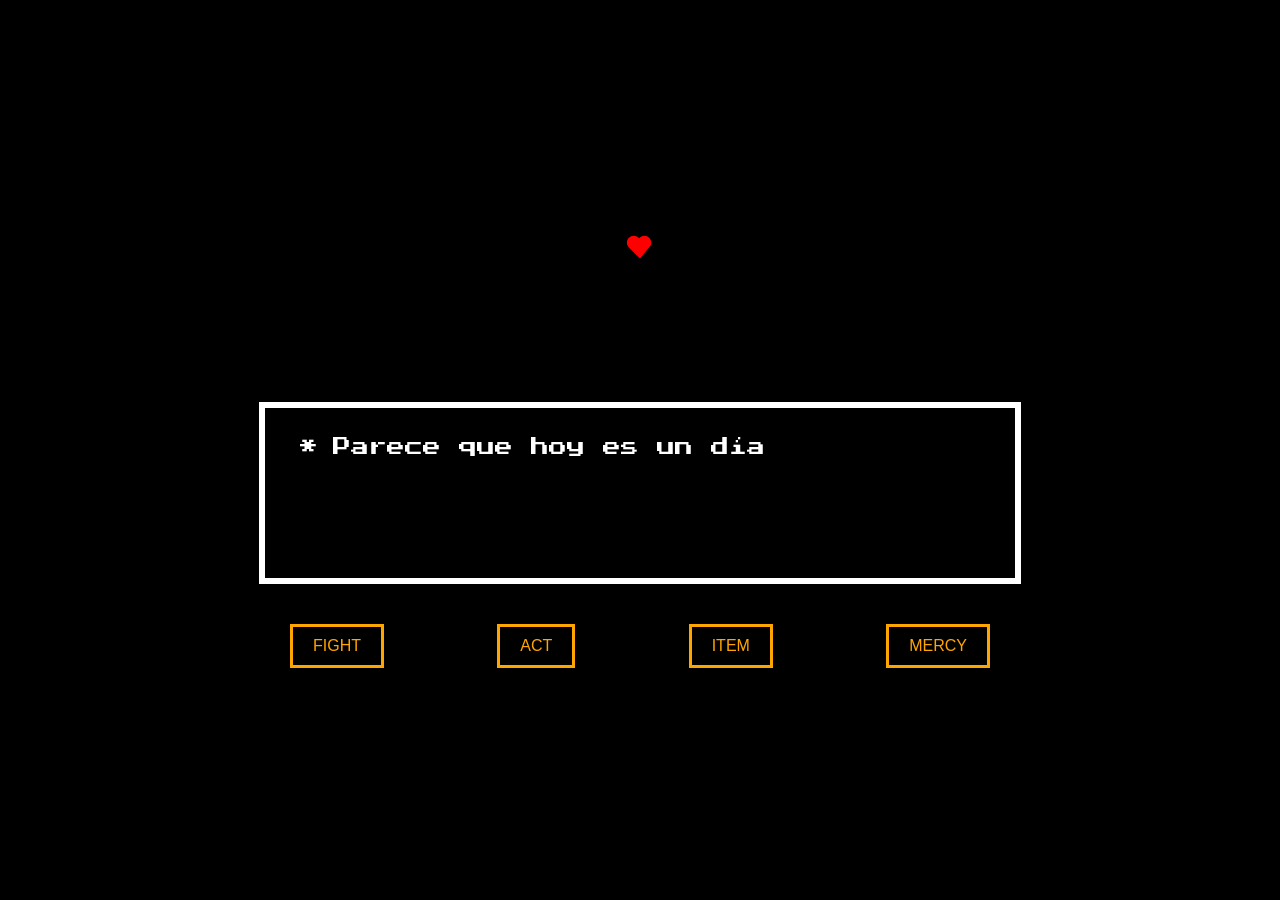
==== index.html @ 4c56e2e1 "Regalo Karlangas" ====
<!DOCTYPE html>
<html lang="es">
<head>
    <meta charset="UTF-8">
    <meta name="viewport" content="width=device-width, initial-scale=1.0">
    <title>¡Feliz Cumpleaños! - Undertale Style</title>
    <link href="https://fonts.googleapis.com/css2?family=Press+Start+2P&display=swap" rel="stylesheet">
    <style>
        :root {
            --ut-white: #ffffff;
            --ut-black: #000000;
            --ut-red: #ff0000;
            --ut-orange: #ffa500;
        }

        body {
            background-color: var(--ut-black);
            color: var(--ut-white);
            font-family: 'Press Start 2P', cursive;
            display: flex;
            flex-direction: column;
            align-items: center;
            justify-content: center;
            height: 100vh;
            margin: 0;
            overflow: hidden;
            image-rendering: pixelated;
        }

        /* Contenedor del personaje */
        #sprite-container {
            margin-bottom: 20px;
            height: 150px;
        }

        .heart {
            width: 30px;
            fill: var(--ut-red);
            animation: pulse 0.8s infinite;
        }

        @keyframes pulse {
            0% { transform: scale(1); }
            50% { transform: scale(1.1); }
            100% { transform: scale(1); }
        }

        /* Cuadro de Diálogo */
        .dialog-box {
            width: 80%;
            max-width: 700px;
            border: 6px solid var(--ut-white);
            padding: 25px;
            min-height: 120px;
            position: relative;
            background: var(--ut-black);
        }

        .text-content {
            font-size: 18px;
            line-height: 1.6;
            margin-left: 10px;
        }

        .asterisk {
            margin-right: 15px;
            vertical-align: top;
        }

        /* Botones de acción clásicos */
        .menu-buttons {
            display: flex;
            justify-content: space-between;
            width: 80%;
            max-width: 700px;
            margin-top: 40px;
        }

        .ut-button {
            border: 3px solid var(--ut-orange);
            color: var(--ut-orange);
            padding: 10px 20px;
            font-size: 16px;
            background: transparent;
            cursor: pointer;
            transition: 0.2s;
            text-transform: uppercase;
            display: flex;
            align-items: center;
            gap: 10px;
        }

        .ut-button:hover {
            background-color: rgba(255, 165, 0, 0.2);
            color: var(--ut-white);
            border-color: var(--ut-white);
        }

        .ut-button:active {
            transform: scale(0.95);
        }
    </style>
</head>
<body>

    <div id="sprite-container">
        <svg class="heart" viewBox="0 0 32 32">
            <path d="M16,28.261l-10.74-10.74C2.502,14.764,2,13.158,2,11.356c0-4.059,3.3-7.359,7.359-7.359 c2.254,0,4.28,1.021,5.641,2.628C16.359,5.018,18.385,4,20.641,4c4.059,0,7.359,3.3,7.359,7.359c0,1.802-0.502,3.408-3.259,6.165 L16,28.261z"/>
        </svg>
    </div>

    <div class="dialog-box">
        <span class="text-content">
            <span class="asterisk">*</span><span id="typewriter"></span>
        </span>
    </div>

    <div class="menu-buttons">
        <button class="ut-button" onclick="changeText('fight')">FIGHT</button>
        <button class="ut-button" onclick="changeText('act')">ACT</button>
        <button class="ut-button" onclick="changeText('item')">ITEM</button>
        <button class="ut-button" onclick="changeText('mercy')">MERCY</button>
    </div>

    <script>
        const texts = {
            intro: "Parece que hoy es un día especial...",
            fight: "No puedes pelear en tu cumpleaños. ¡Es contra las reglas!",
            act: "Decides darle un fuerte abrazo al cumpleañero. Su determinación aumenta.",
            item: "Has encontrado un [PEDAZO DE TARTA]. Recuperas HP al máximo.",
            mercy: "¡Felicidades! Has decidido mostrar piedad y celebrar un año más."
        };

        let i = 0;
        let speed = 50;
        let currentString = texts.intro;
        const target = document.getElementById("typewriter");

        function typeWriter() {
            if (i < currentString.length) {
                target.innerHTML += currentString.charAt(i);
                i++;
                setTimeout(typeWriter, speed);
            }
        }

        function changeText(key) {
            // Reiniciar el efecto
            target.innerHTML = "";
            i = 0;
            currentString = texts[key];
            typeWriter();
        }

        // Iniciar al cargar
        window.onload = typeWriter;
    </script>
</body>
</html>
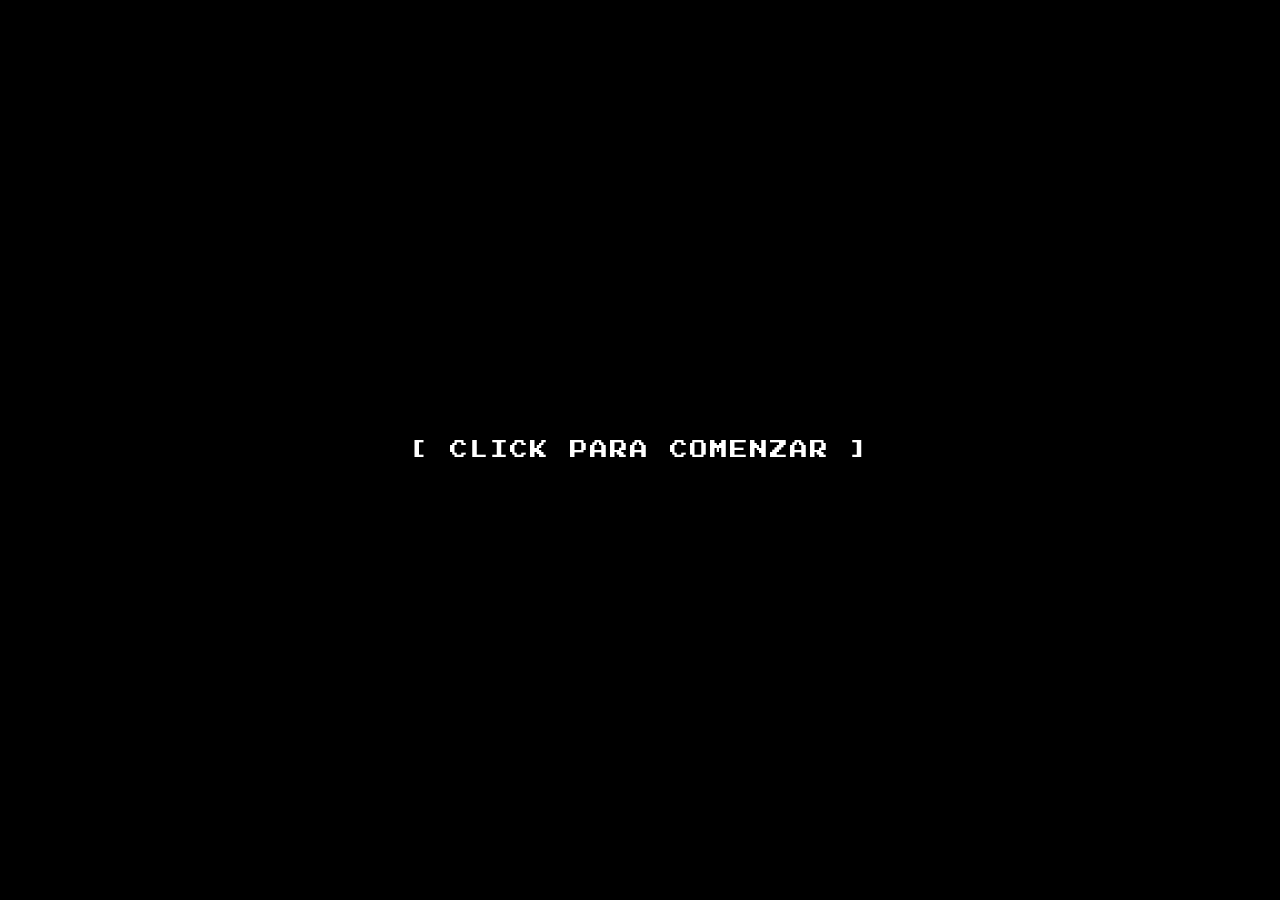
==== commit afb774bb: "Regalito karla" ====
--- a/index.html
+++ b/index.html
@@ -3,157 +3,272 @@
 <head>
     <meta charset="UTF-8">
     <meta name="viewport" content="width=device-width, initial-scale=1.0">
-    <title>¡Feliz Cumpleaños! - Undertale Style</title>
+    <link rel="icon" type="image/x-icon" href="img/heart.png">
+    <title>Para Karlangas</title>
+    
     <link href="https://fonts.googleapis.com/css2?family=Press+Start+2P&display=swap" rel="stylesheet">
+    
     <style>
-        :root {
-            --ut-white: #ffffff;
-            --ut-black: #000000;
-            --ut-red: #ff0000;
-            --ut-orange: #ffa500;
-        }
-
-        body {
-            background-color: var(--ut-black);
-            color: var(--ut-white);
+        body, html {
+            background-color: black;
+            margin: 0;
+            padding: 0;
+            height: 100%;
+            width: 100%;
+            display: flex;
+            justify-content: center;
+            align-items: center;
+            overflow: hidden;
             font-family: 'Press Start 2P', cursive;
+            color: white;
+        }
+
+        /* --- 1. FONDO DEL MENÚ (1280x960) --- */
+        body.main-menu-visible {
+            background-image: url('img/background.png');
+            background-size: contain; 
+            background-position: center;
+            background-repeat: no-repeat;
+            image-rendering: pixelated; /* Mantiene la nitidez del píxel */
+            transition: background-image 0.8s steps(4);
+        }
+
+        /* --- 2. PANTALLA DE INICIO --- */
+        #start-screen {
+            text-align: center;
+            cursor: pointer;
+            z-index: 10;
             display: flex;
             flex-direction: column;
             align-items: center;
+            gap: 20px;
+        }
+
+        .start-option {
+            display: flex;
+            align-items: center;
+            gap: 20px;
+        }
+
+        #start-screen p {
+            font-size: 18px;
+            margin: 0;
+            letter-spacing: 2px;
+            animation: blink 1.2s steps(2, start) infinite; /* Parpadeo retro */
+        }
+
+        /* --- 3. CONTENEDOR DE LA INTRO (IMÁGENES) --- */
+        #intro-container {
+            display: none;
+            width: 90%;
+            max-width: 900px;
             justify-content: center;
-            height: 100vh;
-            margin: 0;
-            overflow: hidden;
+            align-items: center;
+        }
+
+        #intro-image {
+            max-width: 100%;
+            height: auto;
+            opacity: 0;
+            transition: opacity 1.2s ease-in-out;
+            image-rendering: pixelated; 
+        }
+
+        /* --- 4. MENÚ PRINCIPAL (DISEÑO RPG) --- */
+        #main-menu-container {
+            display: none;
+            position: absolute;
+            top: 0;
+            left: 0;
+            width: 100%;
+            height: 100%;
+            justify-content: center;
+            align-items: center;
+            z-index: 5;
+        }
+
+        .menu-content {
+            display: flex;
+            flex-direction: column;
+            align-items: center; /* Centra el bloque completo respecto a la pantalla */
+            gap: 60px; 
+            margin-top: -60px; /* Elevado para balancear con Flowey */
+        }
+
+        #main-logo {
+            width: 580px; 
+            max-width: 85vw;
+            height: auto;
             image-rendering: pixelated;
-        }
-
-        /* Contenedor del personaje */
-        #sprite-container {
-            margin-bottom: 20px;
-            height: 150px;
-        }
-
-        .heart {
-            width: 30px;
-            fill: var(--ut-red);
-            animation: pulse 0.8s infinite;
-        }
-
+            filter: drop-shadow(0 0 5px rgba(255, 255, 255, 0.3)); /* Resalte del logo */
+        }
+
+        /* Bloque de opciones alineado a la izquierda internamente */
+        .options-list {
+            display: inline-flex;
+            flex-direction: column;
+            align-items: flex-start; /* Alinea los textos entre sí a la izquierda */
+            gap: 35px;
+            padding-bottom: 60px;
+            padding-left: 50px; /* Compensa visualmente el espacio del corazón */
+        }
+
+        .menu-option {
+            font-size: 24px;
+            cursor: pointer;
+            display: flex;
+            align-items: center;
+            padding-right: 45px;
+            position: relative; /* Permite posicionar el corazón sin mover el texto */
+            transition: color 0.2s ease;
+            letter-spacing: 2px;
+        }
+
+        /* El Corazón (Soul) */
+        .menu-option .heart {
+            visibility: hidden; 
+            position: absolute;
+            left: -45px; /* Aparece a la izquierda sin desplazar el texto */
+            width: 24px;
+            height: 24px;
+            background-color: #ff0000;
+            clip-path: polygon(0% 20%, 20% 0%, 40% 0%, 50% 20%, 60% 0%, 80% 0%, 100% 20%, 100% 50%, 50% 100%, 0% 50%);
+            animation: pulse 0.6s infinite alternate;
+        }
+
+        .menu-option:hover {
+            color: #ffff00; /* Amarillo de selección */
+        }
+
+        .menu-option:hover .heart {
+            visibility: visible;
+        }
+
+        /* --- 5. ANIMACIONES --- */
         @keyframes pulse {
-            0% { transform: scale(1); }
-            50% { transform: scale(1.1); }
-            100% { transform: scale(1); }
-        }
-
-        /* Cuadro de Diálogo */
-        .dialog-box {
-            width: 80%;
-            max-width: 700px;
-            border: 6px solid var(--ut-white);
-            padding: 25px;
-            min-height: 120px;
-            position: relative;
-            background: var(--ut-black);
-        }
-
-        .text-content {
-            font-size: 18px;
-            line-height: 1.6;
-            margin-left: 10px;
-        }
-
-        .asterisk {
-            margin-right: 15px;
-            vertical-align: top;
-        }
-
-        /* Botones de acción clásicos */
-        .menu-buttons {
-            display: flex;
-            justify-content: space-between;
-            width: 80%;
-            max-width: 700px;
-            margin-top: 40px;
-        }
-
-        .ut-button {
-            border: 3px solid var(--ut-orange);
-            color: var(--ut-orange);
-            padding: 10px 20px;
-            font-size: 16px;
-            background: transparent;
-            cursor: pointer;
-            transition: 0.2s;
-            text-transform: uppercase;
-            display: flex;
-            align-items: center;
-            gap: 10px;
-        }
-
-        .ut-button:hover {
-            background-color: rgba(255, 165, 0, 0.2);
-            color: var(--ut-white);
-            border-color: var(--ut-white);
-        }
-
-        .ut-button:active {
-            transform: scale(0.95);
+            from { transform: scale(1); }
+            to { transform: scale(1.15); }
+        }
+
+        @keyframes blink {
+            to { visibility: hidden; }
+        }
+
+        .visible {
+            opacity: 1 !important;
         }
     </style>
 </head>
 <body>
 
-    <div id="sprite-container">
-        <svg class="heart" viewBox="0 0 32 32">
-            <path d="M16,28.261l-10.74-10.74C2.502,14.764,2,13.158,2,11.356c0-4.059,3.3-7.359,7.359-7.359 c2.254,0,4.28,1.021,5.641,2.628C16.359,5.018,18.385,4,20.641,4c4.059,0,7.359,3.3,7.359,7.359c0,1.802-0.502,3.408-3.259,6.165 L16,28.261z"/>
-        </svg>
+    <div id="start-screen">
+        <div class="start-option">
+            <div class="heart"></div>
+            <p>[ CLICK PARA COMENZAR ]</p>
+            <div class="heart"></div>
+        </div>
     </div>
 
-    <div class="dialog-box">
-        <span class="text-content">
-            <span class="asterisk">*</span><span id="typewriter"></span>
-        </span>
+    <div id="intro-container">
+        <img id="intro-image" src="" alt="">
     </div>
 
-    <div class="menu-buttons">
-        <button class="ut-button" onclick="changeText('fight')">FIGHT</button>
-        <button class="ut-button" onclick="changeText('act')">ACT</button>
-        <button class="ut-button" onclick="changeText('item')">ITEM</button>
-        <button class="ut-button" onclick="changeText('mercy')">MERCY</button>
+    <div id="main-menu-container">
+        <div class="menu-content">
+        
+            
+            <div class="options-list">
+                <div class="menu-option">
+                    <div class="heart"></div>
+                    <span>COMENZAR</span>
+                </div>
+                <div class="menu-option">
+                    <div class="heart"></div>
+                    <span>CREDITOS</span>
+                </div>
+            </div>
+        </div>
     </div>
 
+    <audio id="intro-sound" src="sounds/INTROSOUND.mp3"></audio>
+    <audio id="hover-sound" src="sounds/sound_menu.mp3"></audio>
+    <audio id="bg-music" src="sounds/mus_menu0.ogg" loop></audio>
+
     <script>
-        const texts = {
-            intro: "Parece que hoy es un día especial...",
-            fight: "No puedes pelear en tu cumpleaños. ¡Es contra las reglas!",
-            act: "Decides darle un fuerte abrazo al cumpleañero. Su determinación aumenta.",
-            item: "Has encontrado un [PEDAZO DE TARTA]. Recuperas HP al máximo.",
-            mercy: "¡Felicidades! Has decidido mostrar piedad y celebrar un año más."
-        };
-
-        let i = 0;
-        let speed = 50;
-        let currentString = texts.intro;
-        const target = document.getElementById("typewriter");
-
-        function typeWriter() {
-            if (i < currentString.length) {
-                target.innerHTML += currentString.charAt(i);
-                i++;
-                setTimeout(typeWriter, speed);
+        const imagenes = ['img/1titulo.png', 'img/2titulo.png', 'img/3titulo.png'];
+        const tiempoVisible = 2500;
+        const tiempoFade = 1200;
+
+        const introImage = document.getElementById('intro-image');
+        const introSound = document.getElementById('intro-sound');
+        const hoverSound = document.getElementById('hover-sound');
+        const bgMusic = document.getElementById('bg-music');
+        const startScreen = document.getElementById('start-screen');
+        const introContainer = document.getElementById('intro-container');
+        const mainMenuContainer = document.getElementById('main-menu-container');
+        const body = document.body;
+        
+        let index = 0;
+
+        // Iniciar secuencia tras el clic del usuario
+        startScreen.addEventListener('click', () => {
+            startScreen.style.display = 'none';
+            introContainer.style.display = 'flex';
+            mostrarSecuencia();
+        });
+
+        // Función para rotar las imágenes de la intro
+        function mostrarSecuencia() {
+            if (index < imagenes.length) {
+                introImage.src = imagenes[index];
+                introImage.onload = () => {
+                    introImage.classList.add('visible');
+                    introSound.currentTime = 0; 
+                    introSound.play().catch(e => console.log("Audio bloqueado:", e));
+                    
+                    setTimeout(() => {
+                        introImage.classList.remove('visible');
+                        setTimeout(() => {
+                            index++;
+                            mostrarSecuencia();
+                        }, tiempoFade);
+                    }, tiempoVisible);
+                };
+            } else {
+                showMainMenu();
             }
         }
 
-        function changeText(key) {
-            // Reiniciar el efecto
-            target.innerHTML = "";
-            i = 0;
-            currentString = texts[key];
-            typeWriter();
-        }
-
-        // Iniciar al cargar
-        window.onload = typeWriter;
+        // Transición al menú principal y reproducción de música
+        function showMainMenu() {
+            introContainer.style.display = 'none';
+            body.classList.add('main-menu-visible');
+            mainMenuContainer.style.display = 'flex';
+            
+            bgMusic.play().catch(e => console.log("Música bloqueada por el navegador:", e));
+            initMenuInteractions(); // Cambiado para incluir clics
+        }
+
+        // Inicializar sonidos de hover y redirección de clic
+        function initMenuInteractions() {
+            const options = document.querySelectorAll('.menu-option');
+            options.forEach((option, i) => {
+                // Sonido al pasar el ratón
+                option.addEventListener('mouseenter', () => {
+                    hoverSound.currentTime = 0;
+                    hoverSound.play().catch(e => console.log("Error de audio:", e));
+                });
+
+                // Acción al hacer clic
+                option.addEventListener('click', () => {
+                    if (i === 0) { // Si es el primer botón (COMENZAR)
+                        window.location.href = 'game.html'; 
+                    } else if (i === 1) {
+                        alert("¡Próximamente!");
+                    }
+                });
+            });
+        }
     </script>
 </body>
 </html>
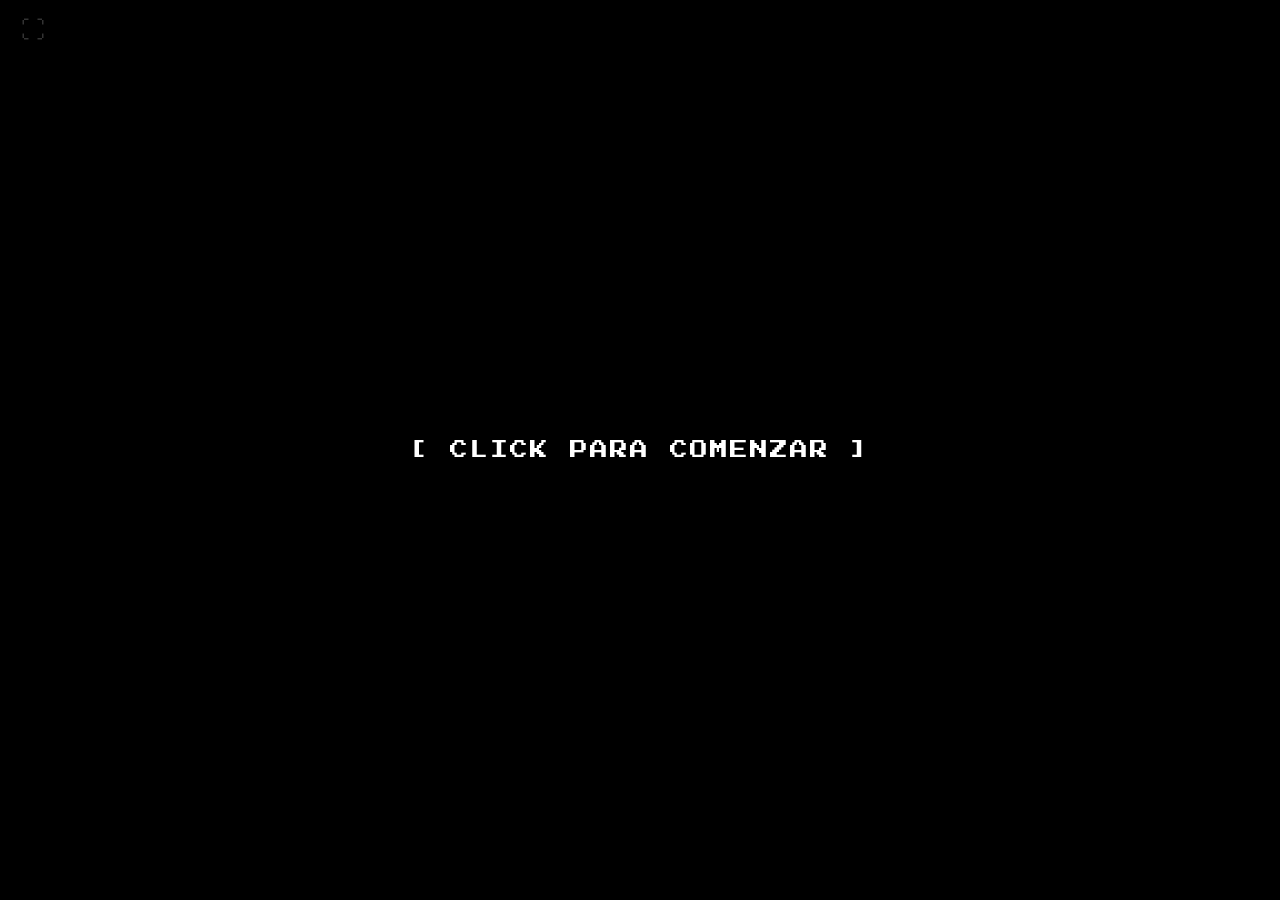
==== commit 31dd8359: "Regalito Karla" ====
--- a/index.html
+++ b/index.html
@@ -29,7 +29,7 @@
             background-size: contain; 
             background-position: center;
             background-repeat: no-repeat;
-            image-rendering: pixelated; /* Mantiene la nitidez del píxel */
+            image-rendering: pixelated; 
             transition: background-image 0.8s steps(4);
         }
 
@@ -54,7 +54,7 @@
             font-size: 18px;
             margin: 0;
             letter-spacing: 2px;
-            animation: blink 1.2s steps(2, start) infinite; /* Parpadeo retro */
+            animation: blink 1.2s steps(2, start) infinite; 
         }
 
         /* --- 3. CONTENEDOR DE LA INTRO (IMÁGENES) --- */
@@ -90,27 +90,18 @@
         .menu-content {
             display: flex;
             flex-direction: column;
-            align-items: center; /* Centra el bloque completo respecto a la pantalla */
+            align-items: center;
             gap: 60px; 
-            margin-top: -60px; /* Elevado para balancear con Flowey */
-        }
-
-        #main-logo {
-            width: 580px; 
-            max-width: 85vw;
-            height: auto;
-            image-rendering: pixelated;
-            filter: drop-shadow(0 0 5px rgba(255, 255, 255, 0.3)); /* Resalte del logo */
-        }
-
-        /* Bloque de opciones alineado a la izquierda internamente */
+            margin-top: -60px;
+        }
+
         .options-list {
             display: inline-flex;
             flex-direction: column;
-            align-items: flex-start; /* Alinea los textos entre sí a la izquierda */
+            align-items: flex-start;
             gap: 35px;
             padding-bottom: 60px;
-            padding-left: 50px; /* Compensa visualmente el espacio del corazón */
+            padding-left: 50px;
         }
 
         .menu-option {
@@ -119,16 +110,15 @@
             display: flex;
             align-items: center;
             padding-right: 45px;
-            position: relative; /* Permite posicionar el corazón sin mover el texto */
+            position: relative;
             transition: color 0.2s ease;
             letter-spacing: 2px;
         }
 
-        /* El Corazón (Soul) */
         .menu-option .heart {
             visibility: hidden; 
             position: absolute;
-            left: -45px; /* Aparece a la izquierda sin desplazar el texto */
+            left: -45px;
             width: 24px;
             height: 24px;
             background-color: #ff0000;
@@ -136,30 +126,40 @@
             animation: pulse 0.6s infinite alternate;
         }
 
-        .menu-option:hover {
-            color: #ffff00; /* Amarillo de selección */
-        }
-
-        .menu-option:hover .heart {
-            visibility: visible;
-        }
-
-        /* --- 5. ANIMACIONES --- */
+        .menu-option:hover { color: #ffff00; }
+        .menu-option:hover .heart { visibility: visible; }
+
         @keyframes pulse {
             from { transform: scale(1); }
             to { transform: scale(1.15); }
         }
 
-        @keyframes blink {
-            to { visibility: hidden; }
-        }
-
-        .visible {
-            opacity: 1 !important;
-        }
+        @keyframes blink { to { visibility: hidden; } }
+
+        .visible { opacity: 1 !important; }
+
+        /* --- BOTÓN PANTALLA COMPLETA --- */
+        #fullscreen-btn {
+            position: fixed;
+            top: 15px;
+            left: 15px;
+            z-index: 1000;
+            background: transparent;
+            color: white;
+            border: none;
+            font-size: 24px;
+            opacity: 0.2;
+            cursor: pointer;
+            transition: opacity 0.3s ease;
+            font-family: Arial, sans-serif;
+        }
+
+        #fullscreen-btn:hover { opacity: 0.8; }
     </style>
 </head>
 <body>
+
+    <button id="fullscreen-btn" title="Pantalla Completa">⛶</button>
 
     <div id="start-screen">
         <div class="start-option">
@@ -175,8 +175,6 @@
 
     <div id="main-menu-container">
         <div class="menu-content">
-        
-            
             <div class="options-list">
                 <div class="menu-option">
                     <div class="heart"></div>
@@ -207,17 +205,29 @@
         const introContainer = document.getElementById('intro-container');
         const mainMenuContainer = document.getElementById('main-menu-container');
         const body = document.body;
+        const fullscreenBtn = document.getElementById('fullscreen-btn');
         
         let index = 0;
 
-        // Iniciar secuencia tras el clic del usuario
+        // --- LÓGICA PANTALLA COMPLETA ---
+        fullscreenBtn.addEventListener('click', () => {
+            if (!document.fullscreenElement) {
+                document.documentElement.requestFullscreen().catch((err) => {
+                    console.log(`Error: ${err.message}`);
+                });
+            } else {
+                if (document.exitFullscreen) {
+                    document.exitFullscreen();
+                }
+            }
+        });
+
         startScreen.addEventListener('click', () => {
             startScreen.style.display = 'none';
             introContainer.style.display = 'flex';
             mostrarSecuencia();
         });
 
-        // Función para rotar las imágenes de la intro
         function mostrarSecuencia() {
             if (index < imagenes.length) {
                 introImage.src = imagenes[index];
@@ -239,29 +249,24 @@
             }
         }
 
-        // Transición al menú principal y reproducción de música
         function showMainMenu() {
             introContainer.style.display = 'none';
             body.classList.add('main-menu-visible');
             mainMenuContainer.style.display = 'flex';
-            
-            bgMusic.play().catch(e => console.log("Música bloqueada por el navegador:", e));
-            initMenuInteractions(); // Cambiado para incluir clics
-        }
-
-        // Inicializar sonidos de hover y redirección de clic
+            bgMusic.play().catch(e => console.log("Música bloqueada:", e));
+            initMenuInteractions();
+        }
+
         function initMenuInteractions() {
             const options = document.querySelectorAll('.menu-option');
             options.forEach((option, i) => {
-                // Sonido al pasar el ratón
                 option.addEventListener('mouseenter', () => {
                     hoverSound.currentTime = 0;
                     hoverSound.play().catch(e => console.log("Error de audio:", e));
                 });
 
-                // Acción al hacer clic
                 option.addEventListener('click', () => {
-                    if (i === 0) { // Si es el primer botón (COMENZAR)
+                    if (i === 0) {
                         window.location.href = 'game.html'; 
                     } else if (i === 1) {
                         alert("¡Próximamente!");
